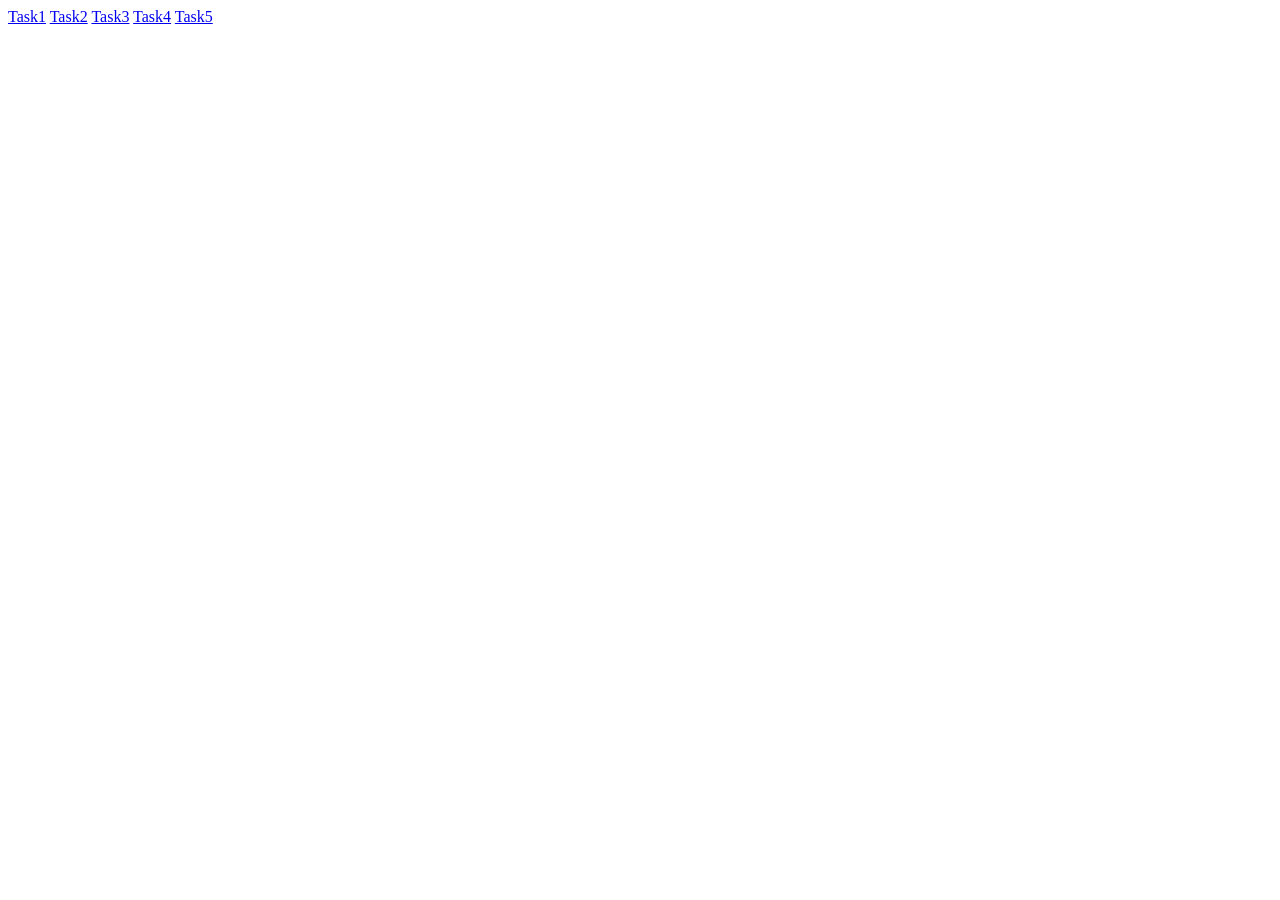
==== index.html @ acd1647c "html tasks 1-5" ====
<!DOCTYPE html>
<html lang="en">
<head>
    <meta charset="UTF-8">
    <meta name="viewport" content="width=device-width, initial-scale=1.0">
    <title>Document</title>
</head>
<body>
    <a href="./htmlCss/task1/index.html">Task1</a>
    <a href="./htmlCss/task2/index.html">Task2</a>
    <a href="./htmlCss/task3/index.html">Task3</a>
    <a href="./htmlCss/task4/index.html">Task4</a>
    <a href="./htmlCss/task5/index.html">Task5</a>
</body>
</html>
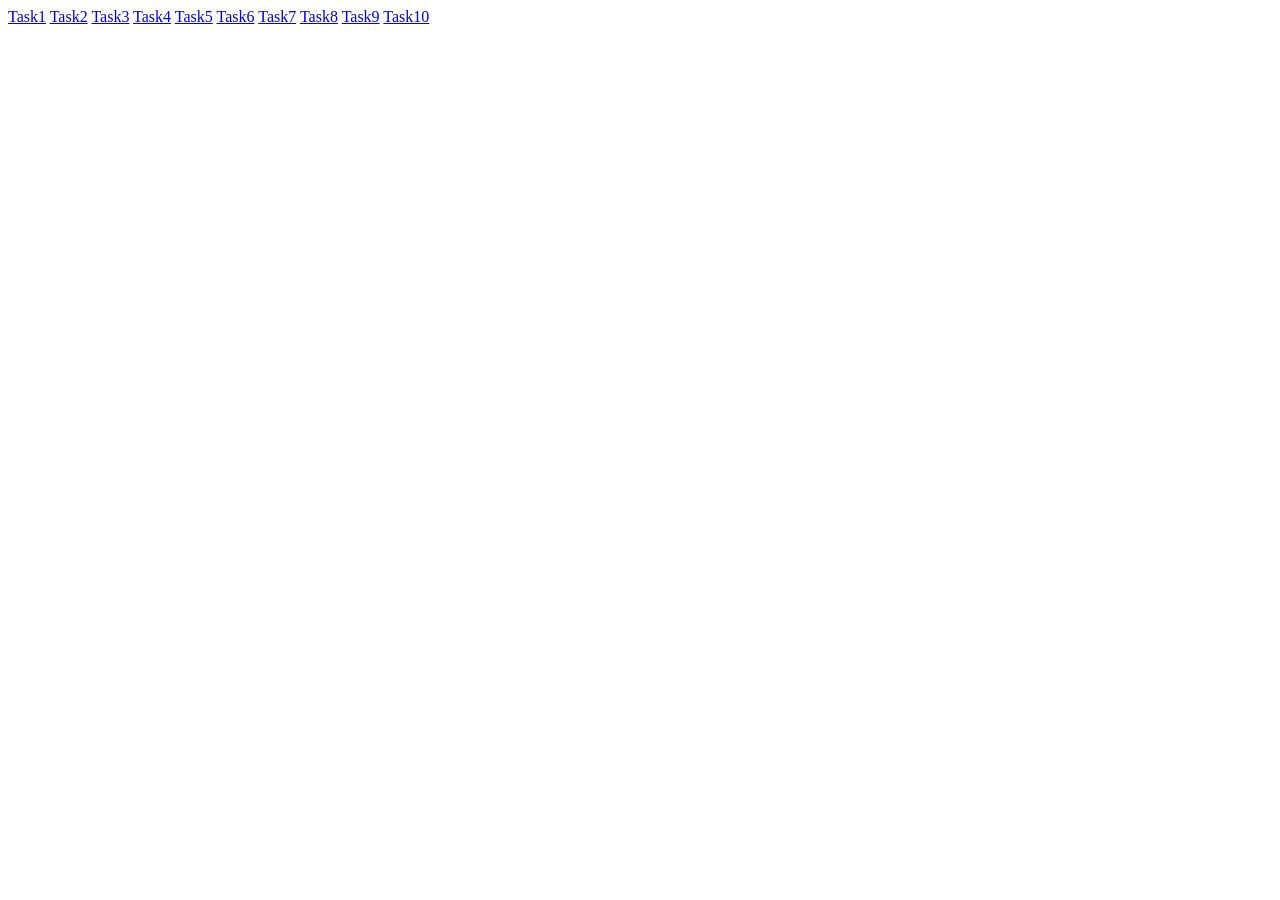
==== commit 63bec77f: "html tasks 6,7,8" ====
--- a/index.html
+++ b/index.html
@@ -11,5 +11,10 @@
     <a href="./htmlCss/task3/index.html">Task3</a>
     <a href="./htmlCss/task4/index.html">Task4</a>
     <a href="./htmlCss/task5/index.html">Task5</a>
+    <a href="./htmlCss/task6/index.html">Task6</a>
+    <a href="./htmlCss/task7/index.html">Task7</a>
+    <a href="./htmlCss/task8/index.html">Task8</a>
+    <a href="./htmlCss/task6/index.html">Task9</a>
+    <a href="./htmlCss/task6/index.html">Task10</a>
 </body>
 </html>
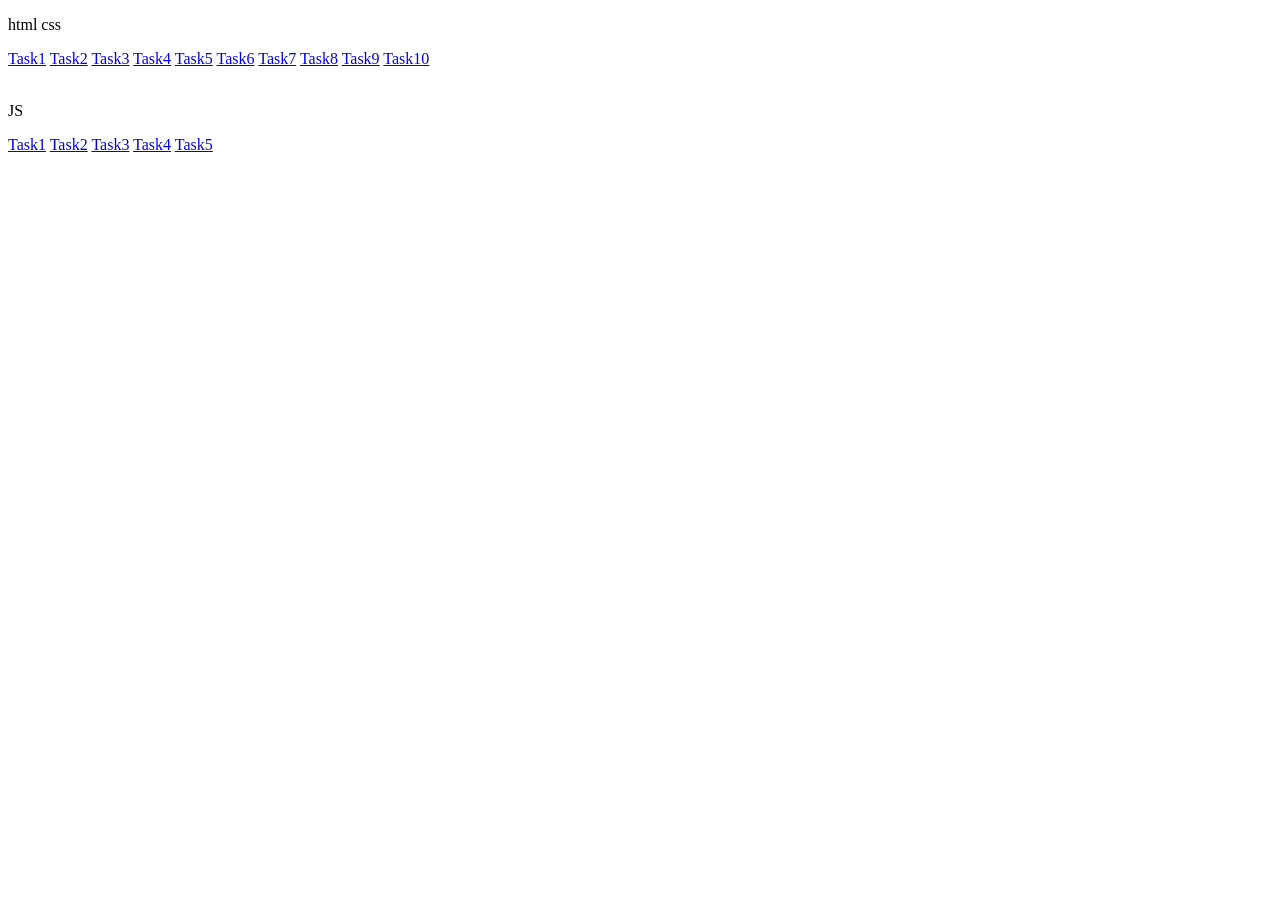
==== commit a7d750ac: "js task 1-5" ====
--- a/index.html
+++ b/index.html
@@ -6,6 +6,7 @@
     <title>Document</title>
 </head>
 <body>
+    <p>html css</p>
     <a href="./htmlCss/task1/index.html">Task1</a>
     <a href="./htmlCss/task2/index.html">Task2</a>
     <a href="./htmlCss/task3/index.html">Task3</a>
@@ -14,7 +15,14 @@
     <a href="./htmlCss/task6/index.html">Task6</a>
     <a href="./htmlCss/task7/index.html">Task7</a>
     <a href="./htmlCss/task8/index.html">Task8</a>
-    <a href="./htmlCss/task6/index.html">Task9</a>
-    <a href="./htmlCss/task6/index.html">Task10</a>
+    <a href="./htmlCss/task9/index.html">Task9</a>
+    <a href="./htmlCss/task10/index.html">Task10</a>
+    <br></br>
+    <p>JS</p>
+    <a href="./js/task1/index.html">Task1</a>
+    <a href="./js/task2/index.html">Task2</a>
+    <a href="./js/task3/index.html">Task3</a>
+    <a href="./js/task4/index.html">Task4</a>
+    <a href="./js/task5/index.html">Task5</a>
 </body>
 </html>
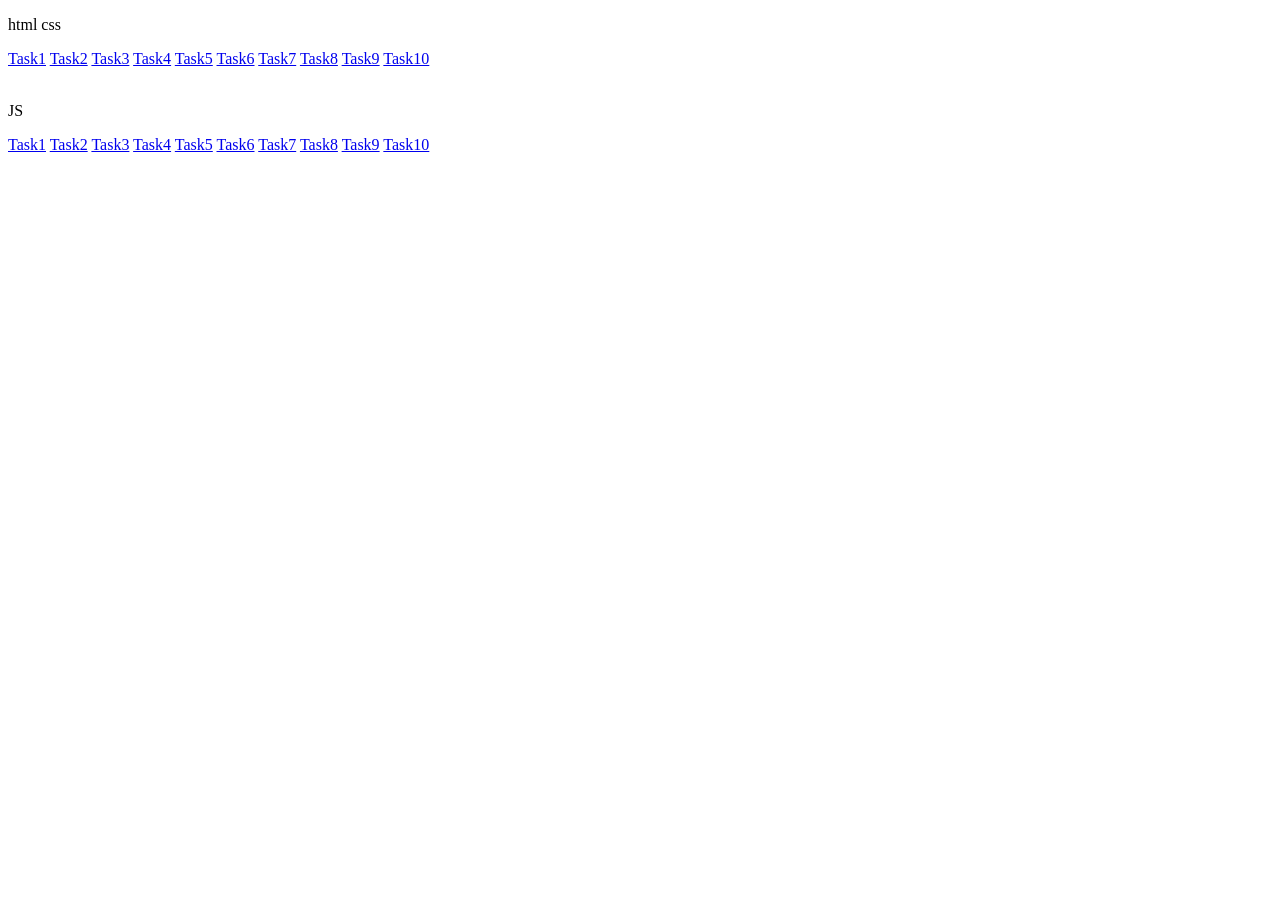
==== commit 0ae828f3: "JS 5-10" ====
--- a/index.html
+++ b/index.html
@@ -24,5 +24,10 @@
     <a href="./js/task3/index.html">Task3</a>
     <a href="./js/task4/index.html">Task4</a>
     <a href="./js/task5/index.html">Task5</a>
+    <a href="./js/task6/index.html">Task6</a>
+    <a href="./js/task7/index.html">Task7</a>
+    <a href="./js/task8/index.html">Task8</a>
+    <a href="./js/task9/index.html">Task9</a>
+    <a href="./js/task10/index.html">Task10</a>
 </body>
 </html>
